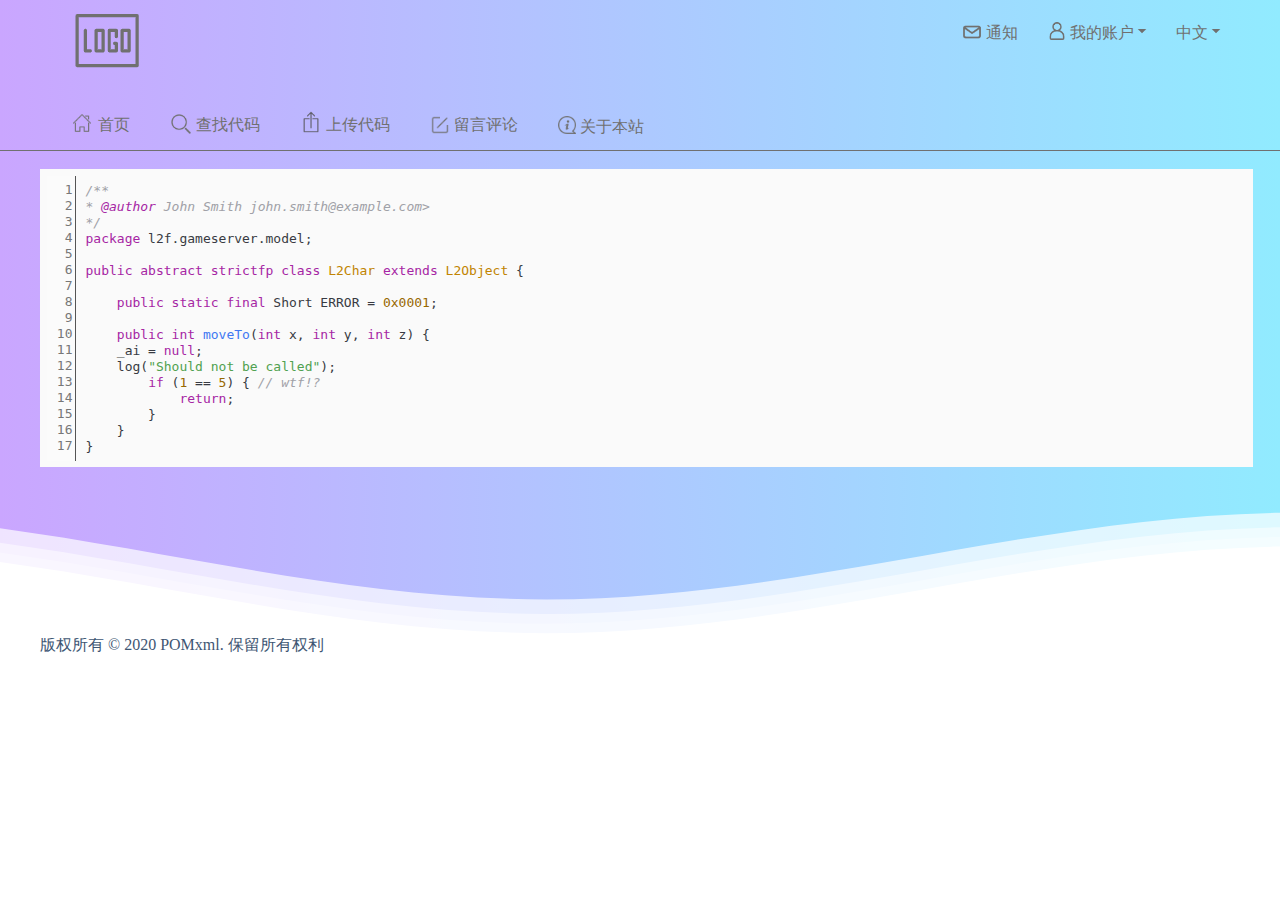
==== webapps/html/index.html @ 9efaaada "更新" ====
<!DOCTYPE html>
<link rel="stylesheet" href="css/indexcss.css">
<link rel="stylesheet" type="text/css" href="js/highlight/styles/atom-one-light.css"/>
<link rel="stylesheet" type="text/css" href="css/line-num.css"/>
<script src="js/highlight/highlight.pack.js" type="text/javascript" charset="utf-8"></script>
<script src="js/highlight/highlightjs-line-numbers.min.js" type="text/javascript" charset="utf-8"></script>
<html id="html">
	<head>
		<meta charset="utf-8" />
		<title>POMxml</title>
	</head>
	<script src="js/jquery-3.4.1.min.js"></script>
	<script src="js/layui-v2.5.6/layui/layui.all.js" type="text/javascript" charset="utf-8"></script>
	<script>
		$(function(){
			//   /usr/local/nginx/html
			//   /var/lib/jenkins/workspace/tianyi/webapps/html
			console.log(window.localStorage.getItem("token"))
			
			$("body").click(function(){if($('.novhidediv').is(":animated")){}else{$(".novhidediv").hide(100);}})//关闭打开的 隐藏的div
			
			$("#topulli1").hover(function(){
				$("#topul li").css("cursor","Pointer");
				$("#topulli1 img").attr("src","img/indeximg/首页 (1).png")
				$("#topulli1>a>span").css("color","#1296db");
			},function(){
				$("#topulli1>a>span").css("color","#707070");
				$("#topulli1 img").attr("src","img/indeximg/首页.png")
			})
			$("#topulli2").hover(function(){
				$("#topul li").css("cursor","Pointer");
				$("#topulli2 img").attr("src","img/indeximg/查找 (1).png")
				$("#topulli2>a>span").css("color","#1296db");
			},function(){
				$("#topulli2 img").attr("src","img/indeximg/查找.png")
				$("#topulli2>a>span").css("color","#707070");
			})
			$("#topulli3").hover(function(){
				$("#topul li").css("cursor","Pointer");
				$("#topulli3 img").attr("src","img/indeximg/上传 (1).png")
				$("#topulli3>a>span").css("color","#1296db");
			},function(){
				$("#topulli3 img").attr("src","img/indeximg/上传.png")
				$("#topulli3>a>span").css("color","#707070");
			})
			$("#topulli4").hover(function(){
				$("#topul li").css("cursor","Pointer");
				$("#topulli4 img").attr("src","img/indeximg/留言评论 (1).png")
				$("#topulli4>a>span").css("color","#1296db");
				
			},function(){
				$("#topulli4 img").attr("src","img/indeximg/留言评论.png")
				$("#topulli4>a>span").css("color","#707070");
			})
			$("#topulli5").hover(function(){
				$("#topul li").css("cursor","Pointer");
				$("#topulli5 img").attr("src","img/indeximg/关于我们 (1).png")
				$("#topulli5>a>span").css("color","#1296db");
			},function(){
				$("#topulli5 img").attr("src","img/indeximg/关于我们.png")
				$("#topulli5>a>span").css("color","#707070");
			})
			
			$("#topulright li div div").hover(function(e){
				$(this).css("cursor","Pointer");
				$(this).removeClass("novlistDIVNoselect")
				$(this).addClass("novlistDIVselect")
				$(this).find("a").removeClass("novlistANoselect")
				$(this).find("a").addClass("novlistAselect")
			},function(e){
				$(this).removeClass("novlistDIVselect")
				$(this).addClass("novlistDIVNoselect")
				$(this).find("a").removeClass("novlistAselect")
				$(this).find("a").addClass("novlistANoselect")
			})
			
			$("#userli>a").click(function(e){
				$("#userli").find(".novhidediv").slideToggle(200);
			})
			$("#languageli>a").click(function(e){
				$("#languageli").find(".novhidediv").slideToggle(200);
			})
			$("#msgli>a").click(function(e){
				layer.tips('没有通知!', '#msgli>a',{ tips:[3,'#848484'],time:1000});
			})
			
		})
	</script>
	<body>
		<div id="top">
			<div id="topcenter">
				<ul  id="topulright">
					<!-- /////////////语言//////////////// -->
					<li id="languageli">
						<a href="#">
							<span class="novspan">中文</span>
							<img style="width: 18px; position: relative;top: 2px;left: -5px;" src="img/indeximg/下.png" >
						</a>
						<div hidden="hidden"  class="novhidediv">
							<div class="novlistDIVNoselect">
								<a href="#" class="novlistANoselect">中文</a>
							</div>
							<div class="novlistDIVNoselect">
								<a href="#" class="novlistANoselect">English</a>
							</div>
						</div>
					</li>
					<!-- //////////////用户/////////////// -->
					<li id="userli">
						<a href="#">
							<img  width="18px" style=" position: relative; top: 2px;"   src="img/indeximg/用户.png" >
							<span class="novspan">我的账户</span>
							<img style="width: 18px; position: relative;top: 2px;left: -5px;" src="img/indeximg/下.png" >
						</a>
						<div hidden="hidden" style="width: 175px;" class="novhidediv">
							<div class="novlistDIVNoselect">
								<a href="#" class="novlistANoselect">用户登录</a>
							</div>
							<div class="novlistDIVNoselect">
								<a href="#" class="novlistANoselect">账户注册</a>
							</div>
							<div class="novlistDIVNoselect">
								<a href="#" class="novlistANoselect">忘记密码?</a>
							</div>
						</div>
					</li>
					<!-- //////////////通知/////////////// -->
					<li id="msgli">
						<a href="#" style="position: relative; top: -2px; left: -10px;">
							<img  width="20px" style="position: relative;top: 4px;"  src="img/indeximg/通知.png">
							<span class="novspan">通知</span>
						</a>
					</li>
					<!-- //////////////logo/////////////// -->
					<li style="float: left; position: absolute;top: 0px;">
						<a href="index.html" id="indexnalai">
							<img src="img/indeximg/logo.png" >
						</a>
					</li>
				</ul>
				
				<ul  id="topul">
					<li class="bottomline" id="topulli1">
						<a href="#">
							<img style="width: 24px;" src="img/indeximg/首页.png" >
							<span style="position: relative; bottom: 10px; font-size: 16px;">首页</span>
						</a>
					</li>
					<li class="bottomline"  id="topulli2">
						<a href="#">
							<img style="width: 22px;position: relative;top: -3px;" src="img/indeximg/查找.png" >
							<span style="position: relative; bottom: 8px; font-size: 16px;">查找代码</span>
						</a>
					</li>
					<li class="bottomline"  id="topulli3">
						<a href="#">
							<img style="width: 22px;" src="img/indeximg/上传.png" >
							<span style="position: relative; bottom: 8px; font-size: 16px;">上传代码</span>
						</a>
					</li>
					
					<li class="bottomline"  id="topulli4">
						<a href="#">
							<img style="width: 20px;position: relative;top: -1px;" src="img/indeximg/留言评论.png" >
							<span style="position: relative; bottom: 6px; font-size: 16px;">留言评论</span>
						</a>
					</li>
					
					<li class="bottomline"  id="topulli5">
						<a href="#">
							<img style="width: 18px;position: relative;top: 0px;" src="img/indeximg/关于我们.png" >
							<span style="position: relative; bottom: 2px; font-size: 16px;">关于本站</span>
						</a>
					</li>
					
				</ul>
				
				
			</div>
		</div>
		<script type="text/javascript">
			hljs.configure({
			  tabReplace: '    ', // 4 spaces
			  
			});
			hljs.initHighlightingOnLoad();
			/* for block of code */
			
			hljsln.initLineNumbersOnLoad();
		</script>
		<div id="body">
			<div id="bodycenter">
				<br>
				<pre class="hljs" style="width: 1200px;"><code>/**
* @author John Smith john.smith@example.com>
*/
package l2f.gameserver.model;

public abstract strictfp class L2Char extends L2Object {
	
	public static final Short ERROR = 0x0001;
	
	public int moveTo(int x, int y, int z) {
	_ai = null;
	log("Should not be called");
		if (1 == 5) { // wtf!?
			return;
		}
	}
}</code></pre>
			<br><br>
			
			</div>
		
		<div id="bottom" >
			<div class="header">
				<!--Waves Container-->
				<div>
					<svg class="waves" xmlns="http://www.w3.org/2000/svg" xmlns:xlink="http://www.w3.org/1999/xlink" viewBox="0 24 150 28"  preserveAspectRatio="none" shape-rendering="auto">
						<defs>
							<path id="gentle-wave" d="M-160 44c30 0 58-18 88-18s 58 18 88 18 58-18 88-18 58 18 88 18 v44h-352z" />
						</defs>
						<g class="parallax">
							<use xlink:href="#gentle-wave" x="48" y="0" fill="rgba(255,255,255,0.7" />
							<use xlink:href="#gentle-wave" x="48" y="3" fill="rgba(255,255,255,0.5)" />
							<use xlink:href="#gentle-wave" x="48" y="5" fill="rgba(255,255,255,0.3)" />
							<use xlink:href="#gentle-wave" x="48" y="7" fill="#fff" />
						</g>
					</svg>
					
				</div>
				<!--Waves end-->
			</div>
			<div style="margin: 0 auto;height: 50px; width: 1200px;">
				<p style="color: #3e5673;">版权所有 © 2020 POMxml. 保留所有权利</p>
			</div>
		</div>
	</body>
</html>
---- webapps/html/css/indexcss.css ----
#topul{
	width: 1200px;
	position: absolute;
	top: 116px;
	left: -30px;
	float: left;
}

#topul li{
	float: left;
	padding-left: 20px;
	padding-right: 20px;
}
#topul>li>a>span{
	color: #707070;
}
#topul li img{
	position: relative;
	top: -5px;
	width: 24px;
}
#topulright{
	height: 60px;
	padding-top: 20px;
	padding-left: 0px;
}
#topulright li{
	position: relative;
	margin-left: 5px;
	margin-right: 5px;
	padding-left: 5px;
	padding-right: 5px;
	float: right;
}
.novhidediv{
	position: absolute;
	left: -60px;
	top: 40px;
	border-radius: 10px;
	
	border: solid 1px #c3c3c3;
	box-shadow: 0 0 5px #d3d3d3;
	width: 120px;
}
.novhidediv>div{
	
}



.novlistDIVselect{/* 选中背景色 */
	border:0.1px solid  #FFFFFF;
	display:flex;
	height: 40px;
	background-color: #ebf4fd;
}
.novlistDIVNoselect{/* 未选中背景色 */

	border:0.1px solid  #fafafa;
	display:flex;
	height: 40px;
	background-color: #ffffff;
}
.novlistAselect{/* 选中风格 */
		margin-left: 10px;
		align-self:center;
		float: left;
	    color: #0c70de;
		font-weight: 400;
	    text-decoration: none;
	    outline: 0;
}
.novlistANoselect{/* 未选中风格 */
		float: left;
		margin-left: 10px;
		align-self:center;
	    font-weight: 400;
	    line-height: 24px;
	    color: #393d45;
}
.novspan{
	color: #707070;
}

#html li {
	list-style: none;/* =======去除li的标点=========*/
}


#indexnalai{
	font-size: 40px;
	color: #0055ff;
	position: absolute;
	top: 8px;
	left: 30px;
}

/* ========================================以下为页面整体布局=========================================== */
a{text-decoration: none;}/*a标签去掉下划线*/
*{
	margin:0 auto
}

#bottom{
	width: 100%;
	height: 100px;
}

#topcenter{
	position: relative;
	margin: 0 auto;
    width: 1200px;
	height: 100%;
}
#bodycenter{
    width: 1200px;
	height: 100%;
}

#top{
	border-bottom:1.2px solid #707070;
	text-align:center;
    width: 100%;
    height: 150px;
	background: linear-gradient(90deg, rgba(202, 166, 255, 1.0) 0%, rgba(145, 235, 255, 1.0) 100%);
}
#body{
	width: 100%;
	background: linear-gradient(90deg, rgba(202, 166, 255, 1.0) 0%, rgba(145, 235, 255, 1.0) 100%);
}
/* //底部// */
.header {
	background: linear-gradient(90deg, rgba(202, 166, 255, 1.0) 0%, rgba(145, 235, 255, 1.0) 100%);
}
.waves {
  position:relative;
  width: 100%;
  height:15vh;
  margin-bottom:-7px; /*Fix for safari gap*/
  min-height:100px;
  max-height:150px;
}
/* Animation */
.parallax > use {
  animation: move-forever 25s cubic-bezier(.55,.5,.45,.5)     infinite;
}
.parallax > use:nth-child(1) {
  animation-delay: -2s;
  animation-duration: 7s;
}
.parallax > use:nth-child(2) {
  animation-delay: -3s;
  animation-duration: 10s;
}
.parallax > use:nth-child(3) {
  animation-delay: -4s;
  animation-duration: 13s;
}
.parallax > use:nth-child(4) {
  animation-delay: -5s;
  animation-duration: 20s;
}
@keyframes move-forever {
  0% {
   transform: translate3d(-90px,0,0);
  }
  100% { 
    transform: translate3d(85px,0,0);
  }
}
---- webapps/html/js/highlight/styles/atom-one-light.css ----
/*

Atom One Light by Daniel Gamage
Original One Light Syntax theme from https://github.com/atom/one-light-syntax

base:    #fafafa
mono-1:  #383a42
mono-2:  #686b77
mono-3:  #a0a1a7
hue-1:   #0184bb
hue-2:   #4078f2
hue-3:   #a626a4
hue-4:   #50a14f
hue-5:   #e45649
hue-5-2: #c91243
hue-6:   #986801
hue-6-2: #c18401

*/

.hljs {
  display: block;
  overflow-x: auto;
  padding: 0.5em;
  color: #383a42;
  background: #fafafa;
}

.hljs-comment,
.hljs-quote {
  color: #a0a1a7;
  font-style: italic;
}

.hljs-doctag,
.hljs-keyword,
.hljs-formula {
  color: #a626a4;
}

.hljs-section,
.hljs-name,
.hljs-selector-tag,
.hljs-deletion,
.hljs-subst {
  color: #e45649;
}

.hljs-literal {
  color: #0184bb;
}

.hljs-string,
.hljs-regexp,
.hljs-addition,
.hljs-attribute,
.hljs-meta-string {
  color: #50a14f;
}

.hljs-built_in,
.hljs-class .hljs-title {
  color: #c18401;
}

.hljs-attr,
.hljs-variable,
.hljs-template-variable,
.hljs-type,
.hljs-selector-class,
.hljs-selector-attr,
.hljs-selector-pseudo,
.hljs-number {
  color: #986801;
}

.hljs-symbol,
.hljs-bullet,
.hljs-link,
.hljs-meta,
.hljs-selector-id,
.hljs-title {
  color: #4078f2;
}

.hljs-emphasis {
  font-style: italic;
}

.hljs-strong {
  font-weight: bold;
}

.hljs-link {
  text-decoration: underline;
}
---- webapps/html/css/line-num.css ----
.hljsln {
    position: relative;
    display: block;
    padding-left: 3em !important;
}

.hljsln .ln-bg {
    position: absolute;
    z-index: 1;
    top: 0;
    left: 0;
    width: 2.2em;
    height: 100%;
    border-right: 1px solid #555;
    background: rgba(255, 255, 255, 0.18);
}

.hljsln .ln-num {
    position: relative;
    display: inline-block;
    height: 1em;
    -webkit-touch-callout: none;
    -webkit-user-select: none;
    -khtml-user-select: none;
    -moz-user-select: none;
    -ms-user-select: none;
    user-select: none;
}

.hljsln .ln-num::before {
    position: absolute;
    z-index: 2;
    top: 0;
    right: 0;
    margin-right: 1em;
    color: #777;
    font-style: normal;
    font-weight: normal;
    content: attr(data-num);
}
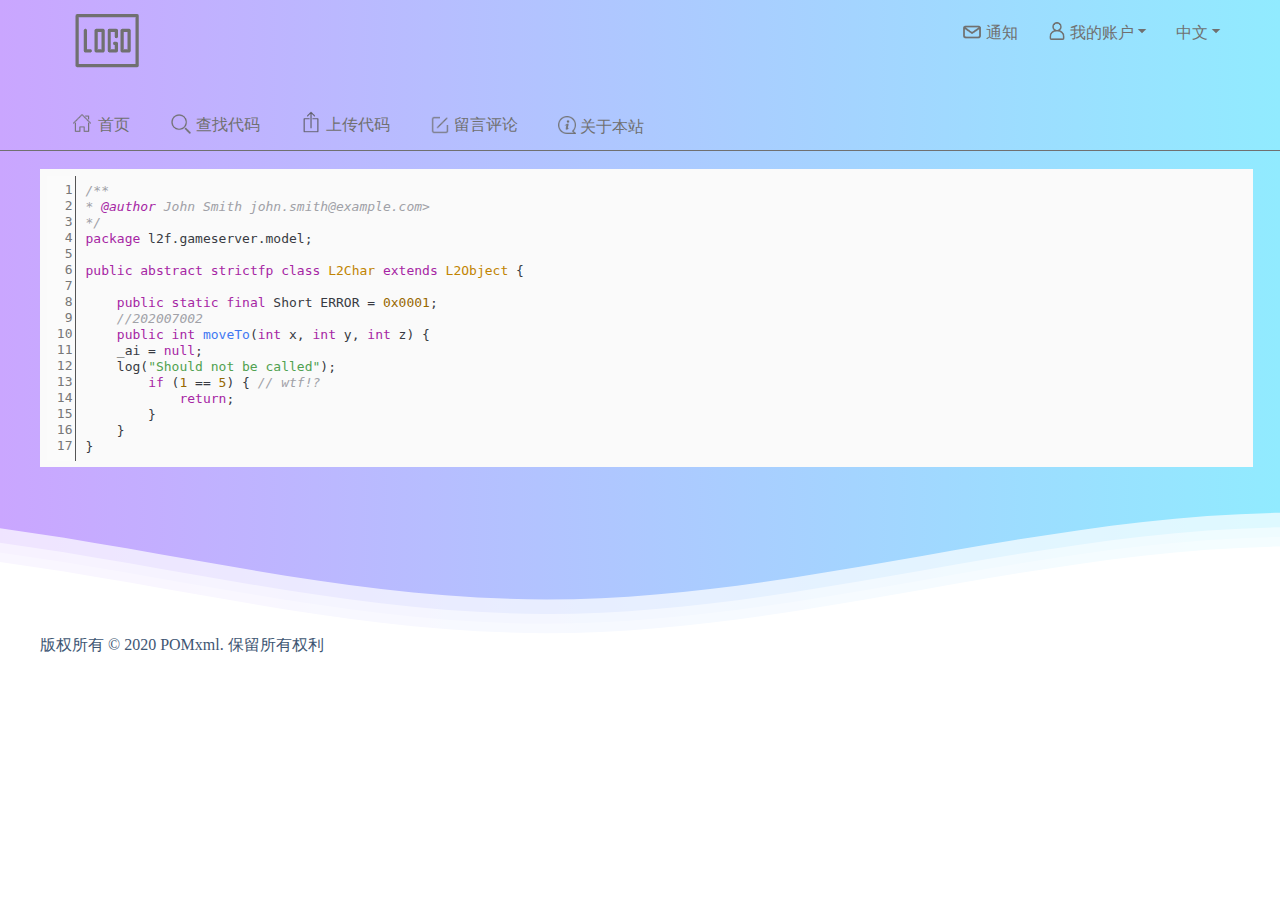
==== commit e768c14f: "Update index.html" ====
--- a/webapps/html/index.html
+++ b/webapps/html/index.html
@@ -6,8 +6,8 @@
 <script src="js/highlight/highlightjs-line-numbers.min.js" type="text/javascript" charset="utf-8"></script>
 <html id="html">
 	<head>
-		<meta charset="utf-8" />
-		<title>POMxml</title>
+		<meta charset="utf-8" language="cn" />
+		<title>www.tianyi.ink</title>
 	</head>
 	<script src="js/jquery-3.4.1.min.js"></script>
 	<script src="js/layui-v2.5.6/layui/layui.all.js" type="text/javascript" charset="utf-8"></script>
@@ -15,6 +15,7 @@
 		$(function(){
 			//   /usr/local/nginx/html
 			//   /var/lib/jenkins/workspace/tianyi/webapps/html
+			//   aaaaaaaaaaaaaaaa
 			console.log(window.localStorage.getItem("token"))
 			
 			$("body").click(function(){if($('.novhidediv').is(":animated")){}else{$(".novhidediv").hide(100);}})//关闭打开的 隐藏的div
@@ -114,10 +115,10 @@
 						</a>
 						<div hidden="hidden" style="width: 175px;" class="novhidediv">
 							<div class="novlistDIVNoselect">
-								<a href="#" class="novlistANoselect">用户登录</a>
-							</div>
-							<div class="novlistDIVNoselect">
-								<a href="#" class="novlistANoselect">账户注册</a>
+								<a href="loginandregistered.html" class="novlistANoselect">用户登录</a>
+							</div>
+							<div class="novlistDIVNoselect">
+								<a href="loginandregistered.html" class="novlistANoselect">账户注册</a>
 							</div>
 							<div class="novlistDIVNoselect">
 								<a href="#" class="novlistANoselect">忘记密码?</a>
@@ -199,7 +200,7 @@
 public abstract strictfp class L2Char extends L2Object {
 	
 	public static final Short ERROR = 0x0001;
-	
+	//202007002
 	public int moveTo(int x, int y, int z) {
 	_ai = null;
 	log("Should not be called");
